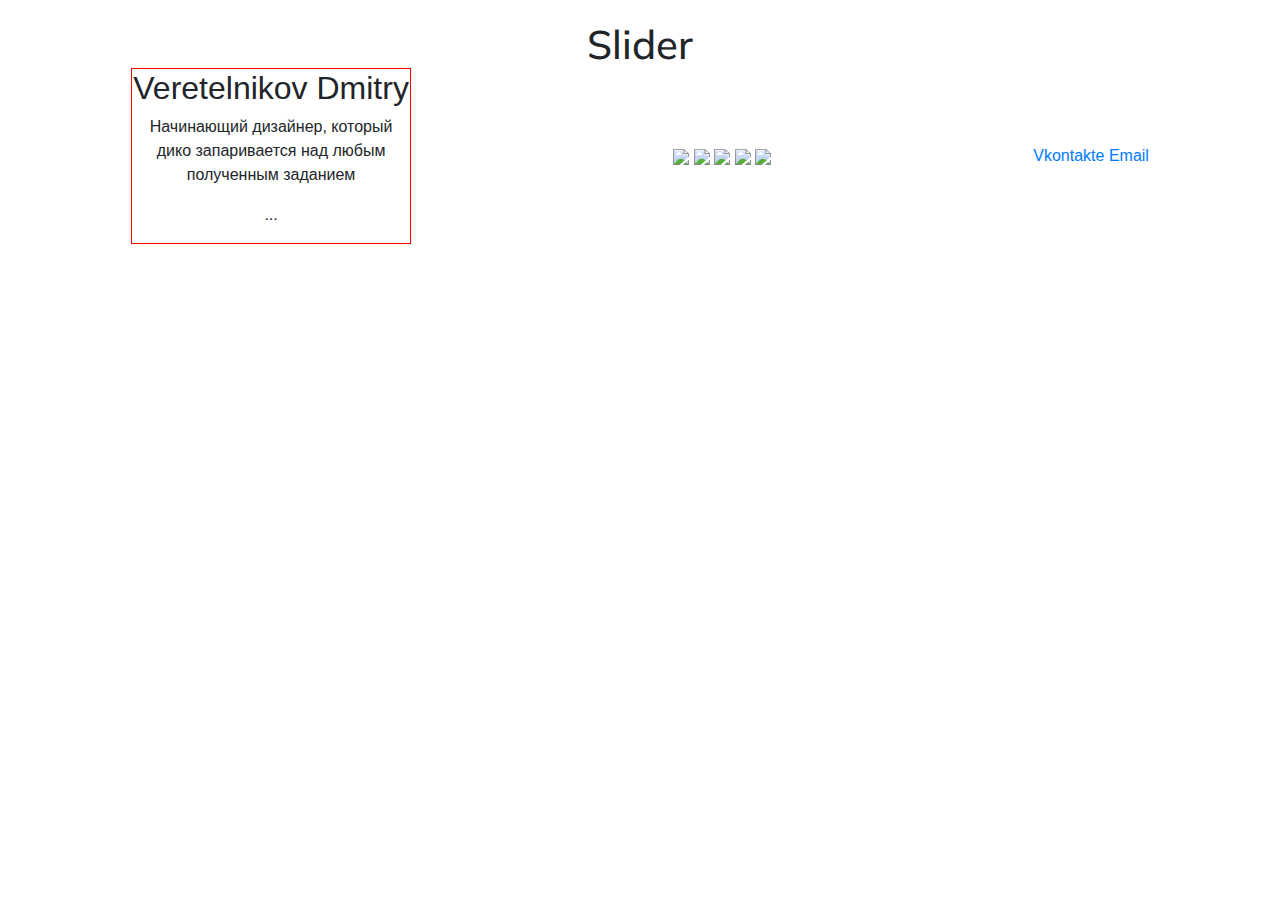
==== L17.Slider/index.html @ aaf5c943 "Add L17" ====
<!DOCTYPE html>
<html lang="en">
<head>
	<meta charset="UTF-8">
	<title>Slider</title>	
	<link href="https://fonts.googleapis.com/css2?family=Mulish:ital@1&display=swap" rel="stylesheet">
	<link rel="stylesheet" href="https://stackpath.bootstrapcdn.com/bootstrap/4.5.0/css/bootstrap.min.css">
	<link  href="https://cdnjs.cloudflare.com/ajax/libs/fotorama/4.6.4/fotorama.css" rel="stylesheet">
	<link rel="stylesheet" href="css/style.css">

</head>
<body>
	<h1>Slider</h1>
	<div class="wrapper">
		<div class="author-info">
			<h2>Veretelnikov Dmitry</h2>
			<p>Начинающий дизайнер, который дико запаривается над любым полученным заданием</p>
			<p>...</p>
		</div>
		<div class="fotorama" data-width="700"  data-transition="dissolve" data-loop="true" data-nav="thumbs" data-allowfullscreen="true" data-autoplay="4000">
		  <img src="https://s.fotorama.io/1.jpg">
		  <img src="https://s.fotorama.io/2.jpg">
		  <img src="https://s.fotorama.io/3.jpg">
		  <img src="https://s.fotorama.io/4.jpg">
		  <img src="https://s.fotorama.io/5.jpg">
		</div>
		<div class="author-contacts">
			<a href="https://vk.com/id394580435">Vkontakte</a>	
			<a href="Veretdmitry2000@mail.ru">Email</a>
		</div>
	</div>




	<script src="https://code.jquery.com/jquery-3.5.1.min.js"></script>

	<script src="https://cdnjs.cloudflare.com/ajax/libs/fotorama/4.6.4/fotorama.js"></script>
</body>
</html>
---- L17.Slider/css/style.css ----
body {
	background-color: rgba(255,255,255,0.5);
}

.wrapper {
	display: flex;
	align-items: center;
	justify-content: space-around;
}


h1 {
	font-family: 'Mulish', sans-serif;
	text-align: center;
	margin: 0;
	margin-top: 20px;
}
.author-info {
	width: 280px;
	text-align: center;
	border: 1px solid red;
}
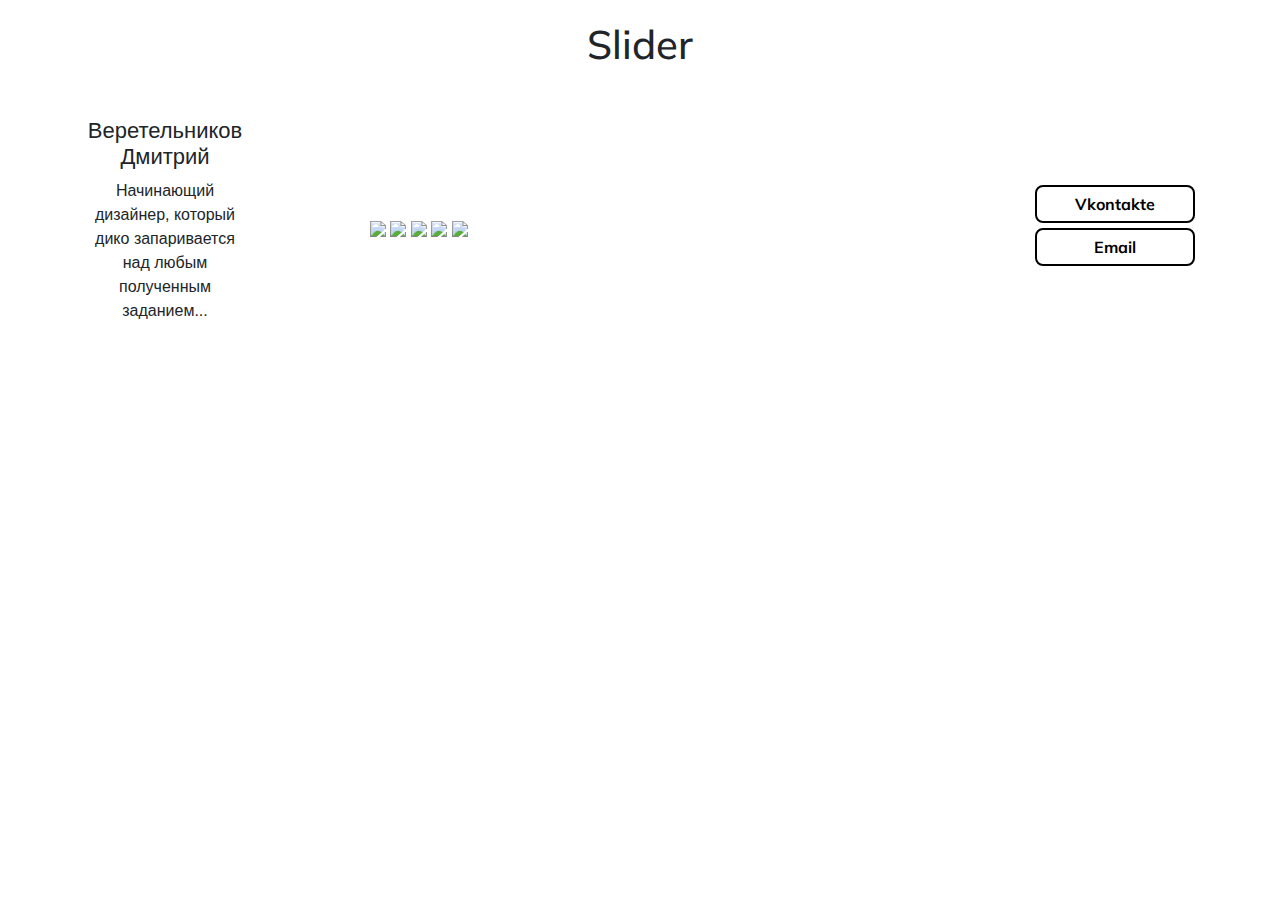
==== commit 3d3113bd: "Update Slider" ====
--- a/L17.Slider/index.html
+++ b/L17.Slider/index.html
@@ -11,22 +11,23 @@
 </head>
 <body>
 	<h1>Slider</h1>
-	<div class="wrapper">
-		<div class="author-info">
-			<h2>Veretelnikov Dmitry</h2>
-			<p>Начинающий дизайнер, который дико запаривается над любым полученным заданием</p>
-			<p>...</p>
-		</div>
-		<div class="fotorama" data-width="700"  data-transition="dissolve" data-loop="true" data-nav="thumbs" data-allowfullscreen="true" data-autoplay="4000">
-		  <img src="https://s.fotorama.io/1.jpg">
-		  <img src="https://s.fotorama.io/2.jpg">
-		  <img src="https://s.fotorama.io/3.jpg">
-		  <img src="https://s.fotorama.io/4.jpg">
-		  <img src="https://s.fotorama.io/5.jpg">
-		</div>
-		<div class="author-contacts">
-			<a href="https://vk.com/id394580435">Vkontakte</a>	
-			<a href="Veretdmitry2000@mail.ru">Email</a>
+	<div class="container">
+		<div class="row align-items-center">
+			<div class="col-md-2 author-info">
+				<h2>Веретельников Дмитрий</h2>
+				<p>Начинающий дизайнер, который дико запаривается над любым полученным заданием...</p>
+			</div>
+			<div class="col-md-6 offset-md-1 fotorama" data-width="700"  data-transition="dissolve" data-loop="true" data-nav="thumbs" data-allowfullscreen="true" data-autoplay="4000">
+			  <img src="https://s.fotorama.io/1.jpg">
+			  <img src="https://s.fotorama.io/2.jpg">
+			  <img src="https://s.fotorama.io/3.jpg">
+			  <img src="https://s.fotorama.io/4.jpg">
+			  <img src="https://s.fotorama.io/5.jpg">
+			</div>
+			<div class="col-md-2 offset-md-1 author-contacts">
+				<a href="https://vk.com/id394580435">Vkontakte</a>	
+				<a href="Veretdmitry2000@mail.ru">Email</a>
+			</div>
 		</div>
 	</div>
 
--- a/L17.Slider/css/style.css
+++ b/L17.Slider/css/style.css
@@ -2,10 +2,8 @@
 	background-color: rgba(255,255,255,0.5);
 }
 
-.wrapper {
-	display: flex;
-	align-items: center;
-	justify-content: space-around;
+.container {
+	margin-top: 50px;
 }
 
 
@@ -15,8 +13,28 @@
 	margin: 0;
 	margin-top: 20px;
 }
+
 .author-info {
-	width: 280px;
+ text-align: center;
+}
+.author-info h2 {
+	font-size: 22px;
+}
+
+.author-contacts a {
+	display: block;
+	font-family: 'Mulish', sans-serif;
+	font-weight: bold;
 	text-align: center;
-	border: 1px solid red;
+	color: black; 
+	border:2px solid black;
+	border-radius: 8px;
+	padding: 5px 10px;
+	margin-bottom: 5px;
 }
+
+.author-contacts a:hover {
+	text-decoration: none;
+	color: #fff;
+	background-color: #000;
+}